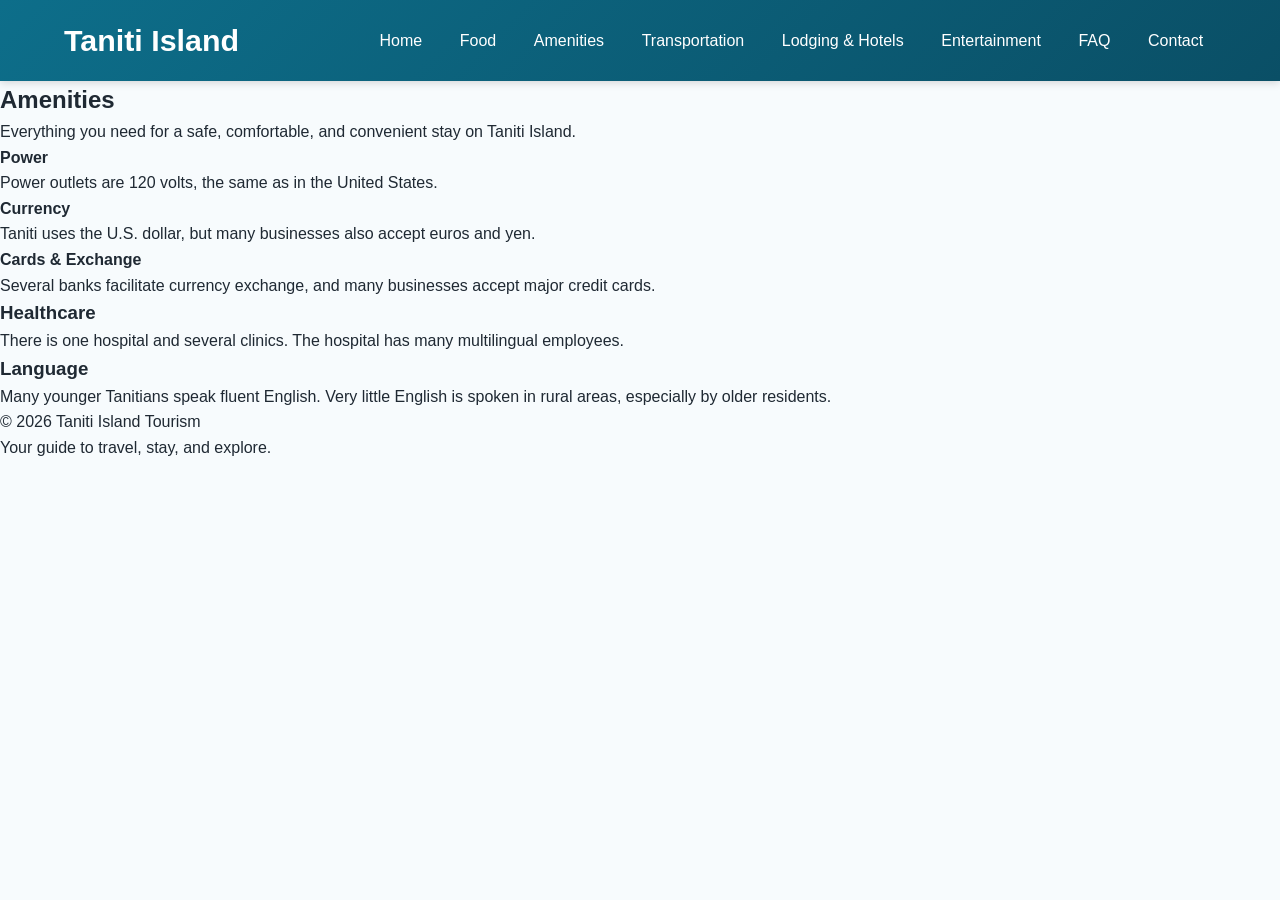
==== amenities.html @ f4c954fa "Create amenities.html" ====
<!DOCTYPE html>
<html lang="en">
<head>
  <meta charset="UTF-8">
  <meta name="viewport" content="width=device-width, initial-scale=1.0">
  <title>Taniti Island | Amenities</title>
  <link rel="stylesheet" href="styles.css">
</head>
<body>
  <header>
    <div class="header-container">
      <div class="site-title">Taniti Island</div>
      <nav>
        <a href="index.html">Home</a>
        <a href="food.html">Food</a>
        <a href="amenities.html" class="active">Amenities</a>
        <a href="transportation.html">Transportation</a>
        <a href="lodging.html">Lodging & Hotels</a>
        <a href="entertainment.html">Entertainment</a>
        <a href="faq.html">FAQ</a>
        <a href="contact.html">Contact</a>
      </nav>
    </div>
  </header>

  <section class="hero">
    <h2>Amenities</h2>
    <p>Everything you need for a safe, comfortable, and convenient stay on Taniti Island.</p>
  </section>

  <main class="container">
    <section class="section">
      <div class="grid">
        <div class="card">
          <h4>Power</h4>
          <p>Power outlets are 120 volts, the same as in the United States.</p>
        </div>
        <div class="card">
          <h4>Currency</h4>
          <p>Taniti uses the U.S. dollar, but many businesses also accept euros and yen.</p>
        </div>
        <div class="card">
          <h4>Cards & Exchange</h4>
          <p>Several banks facilitate currency exchange, and many businesses accept major credit cards.</p>
        </div>
      </div>
    </section>

    <section class="section">
      <h3>Healthcare</h3>
      <p>There is one hospital and several clinics. The hospital has many multilingual employees.</p>
    </section>

    <section class="section">
      <h3>Language</h3>
      <p>Many younger Tanitians speak fluent English. Very little English is spoken in rural areas, especially by older residents.</p>
    </section>
  </main>

  <footer>
    <p>&copy; 2026 Taniti Island Tourism</p>
    <p>Your guide to travel, stay, and explore.</p>
  </footer>
</body>
</html>
---- styles.css ----
* {
  box-sizing: border-box;
  margin: 0;
  padding: 0;
}

body {
  font-family: Arial, Helvetica, sans-serif;
  line-height: 1.6;
  background-color: #f7fbfd;
  color: #1f2933;
}

a {
  color: #0b5cab;
  text-decoration: none;
}

a:hover {
  text-decoration: underline;
}

header {
  background: linear-gradient(135deg, #0d6e8a, #0a4f66);
  color: white;
  padding: 1rem 0;
  box-shadow: 0 2px 8px rgba(0, 0, 0, 0.15);
}

.header-container {
  width: 90%;
  max-width: 1200px;
  margin: 0 auto;
  display: flex;
  justify-content: space-between;
  align-items: center;
  gap: 1rem;
  flex-wrap: wrap;
}

.site-title {
  font-size: 1.9rem;
  font-weight: bold;
}

nav {
  display: flex;
  flex-wrap: wrap;
  gap: 0.75rem;
}

nav a {
  color: white;
  padding: 0.55rem 0.8rem;
  border-radius: 6px;
  transition: background-color 0.2s ease;
}

nav a:hover,
}

/* :root {
  --primary: #0f4c5c;
  --primary-dark: #0c3d49;
  --accent: #ffb703;
  --accent-dark: #f4a000;
  --bg: #f7fbfc;
  --card: #ffffff;
  --text: #1f2937;
  --muted: #475569;
  --border: #e5e7eb;
  --info-bg: #eef8fb;
  --shadow: 0 8px 24px rgba(0, 0, 0, 0.08);
  --radius: 14px;
  --max-width: 1120px;
}

* {
  box-sizing: border-box;
}

html {
  scroll-behavior: smooth;
}

body {
  margin: 0;
  font-family: Arial, Helvetica, sans-serif;
  color: var(--text);
  background-color: var(--bg);
  line-height: 1.6;
}

img {
  max-width: 100%;
  display: block;
}

a {
  text-decoration: none;
}

header.site-header {
  background-color: var(--primary);
  color: white;
  padding: 20px 24px;
  position: sticky;
  top: 0;
  z-index: 20;
}

.header-wrap {
  max-width: var(--max-width);
  margin: 0 auto;
}

.site-title {
  margin: 0 0 10px;
  font-size: 2rem;
}

.site-nav {
  display: flex;
  flex-wrap: wrap;
  gap: 14px;
}

.site-nav a {
  color: white;
  font-weight: bold;
}

.site-nav a:hover,
.site-nav a.active {
  text-decoration: underline;
}

.hero {
  min-height: 380px;
  display: flex;
  align-items: center;
  justify-content: center;
  text-align: center;
  color: white;
  padding: 40px 20px;
  background:
    linear-gradient(rgba(0, 0, 0, 0.38), rgba(0, 0, 0, 0.38)),
    url("https://images.unsplash.com/photo-1507525428034-b723cf961d3e?auto=format&fit=crop&w=1600&q=80")
    center/cover no-repeat;
}

.hero-content {
  max-width: 780px;
  background: rgba(0, 0, 0, 0.28);
  padding: 28px;
  border-radius: var(--radius);
}

.hero h1,
.hero h2 {
  margin: 0 0 12px;
  font-size: 2.4rem;
}

.hero p {
  margin: 0;
  font-size: 1.06rem;
}

main.container {
  max-width: var(--max-width);
  margin: 0 auto;
  padding: 42px 20px 60px;
}

.section-title {
  text-align: center;
  color: var(--primary);
  font-size: 2rem;
  margin: 0 0 28px;
}

.section-intro {
  max-width: 800px;
  margin: 0 auto 32px;
  text-align: center;
  color: var(--muted);
}

.grid-2,
.grid-3,
.grid-auto {
  display: grid;
  gap: 24px;
}

.grid-2 {
  grid-template-columns: repeat(2, 1fr);
}

.grid-3 {
  grid-template-columns: repeat(3, 1fr);
}

.grid-auto {
  grid-template-columns: repeat(auto-fit, minmax(260px, 1fr));
}

.card,
.panel {
  background: var(--card);
  border-radius: var(--radius);
  overflow: hidden;
  box-shadow: var(--shadow);
}

.card img {
  width: 100%;
  height: 220px;
  object-fit: cover;
}

.card-body,
.panel-body {
  padding: 20px;
}

.card h3,
.panel h3 {
  margin-top: 0;
  margin-bottom: 10px;
  color: var(--primary);
}

.panel {
  padding: 24px;
}

.meta-list {
  list-style: none;
  padding: 0;
  margin: 0;
}

.meta-list li {
  padding: 12px 0;
  border-bottom: 1px solid var(--border);
}

.meta-list li:last-child {
  border-bottom: none;
}

.price-tag {
  display: inline-block;
  margin-top: 10px;
  font-weight: bold;
  color: var(--primary);
  background: var(--info-bg);
  padding: 8px 12px;
  border-radius: 999px;
}

.info-box,
.note-box,
.notice-box {
  margin-top: 18px;
  background: var(--info-bg);
  border-left: 5px solid var(--primary);
  border-radius: 8px;
  padding: 14px 16px;
}

.btn,
.btn-secondary,
button.btn {
  display: inline-block;
  border: none;
  cursor: pointer;
  padding: 14px 18px;
  border-radius: 8px;
  font-size: 1rem;
  font-weight: bold;
  transition: 0.2s ease;
}

.btn {
  background: var(--accent);
  color: var(--text);
}

.btn:hover,
button.btn:hover {
  background: var(--accent-dark);
}

.btn-secondary {
  background: var(--primary);
  color: white;
}

.btn-secondary:hover {
  background: var(--primary-dark);
}

.button-row {
  display: flex;
  gap: 14px;
  flex-wrap: wrap;
  margin-top: 20px;
}

form {
  display: grid;
  gap: 14px;
}

label {
  display: block;
  font-weight: bold;
  margin-bottom: 4px;
}

input,
select,
textarea {
  width: 100%;
  padding: 12px;
  font-size: 1rem;
  border: 1px solid #cbd5e1;
  border-radius: 8px;
  background: white;
}

textarea {
  resize: vertical;
  min-height: 120px;
}

.faq-list {
  display: grid;
  gap: 16px;
}

.faq-item {
  background: white;
  border-radius: var(--radius);
  box-shadow: var(--shadow);
  padding: 22px;
}

.faq-item h3 {
  margin-top: 0;
  color: var(--primary);
}

footer.site-footer {
  background: var(--primary);
  color: white;
  text-align: center;
  padding: 20px;
  margin-top: 40px;
}

footer.site-footer p {
  margin: 0;
}

@media (max-width: 900px) {
  .grid-2,
  .grid-3 {
    grid-template-columns: 1fr;
  }

  .hero h1,
  .hero h2 {
    font-size: 2rem;
  }
} */
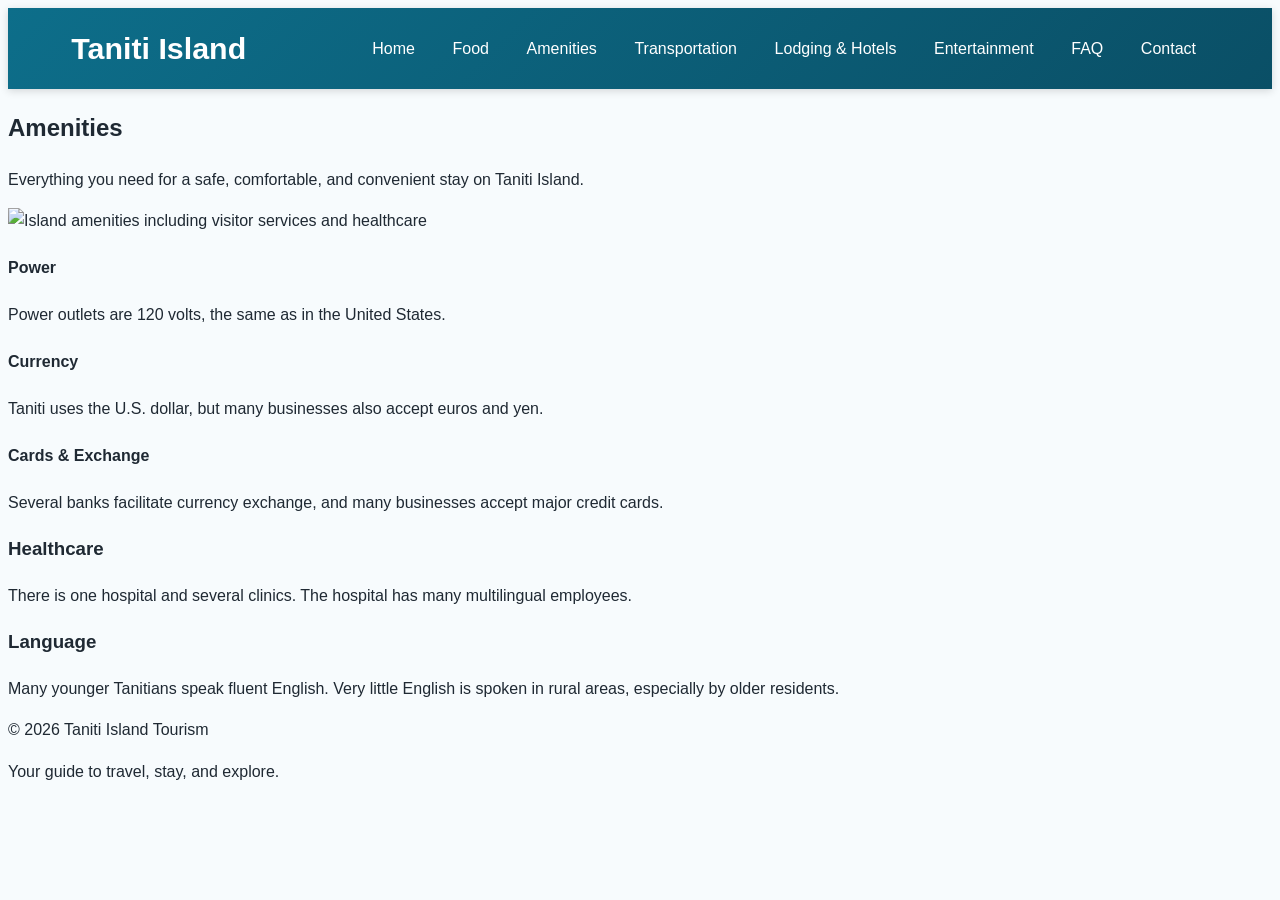
==== commit 5c86aed1: "Update amenities.html with images" ====
--- a/amenities.html
+++ b/amenities.html
@@ -1,4 +1,23 @@
 <!DOCTYPE html>
+<html lang="en">
+<head>
+  <meta charset="UTF-8"><meta name="viewport" content="width=device-width, initial-scale=1.0"><title>Taniti Island | Amenities</title><link rel="stylesheet" href="styles.css">
+</head>
+<body>
+<header><div class="header-container"><div class="site-title">Taniti Island</div><nav><a href="index.html">Home</a><a href="food.html">Food</a><a href="amenities.html" class="active">Amenities</a><a href="transportation.html">Transportation</a><a href="lodging.html">Lodging & Hotels</a><a href="entertainment.html">Entertainment</a><a href="faq.html">FAQ</a><a href="contact.html">Contact</a></nav></div></header>
+<section class="hero"><h2>Amenities</h2><p>Everything you need for a safe, comfortable, and convenient stay on Taniti Island.</p></section>
+<main class="container">
+<section class="section"><img src="images/amenities-hospital.jpg" alt="Island amenities including visitor services and healthcare" class="feature-image"><div class="grid"><div class="card"><h4>Power</h4><p>Power outlets are 120 volts, the same as in the United States.</p></div><div class="card"><h4>Currency</h4><p>Taniti uses the U.S. dollar, but many businesses also accept euros and yen.</p></div><div class="card"><h4>Cards & Exchange</h4><p>Several banks facilitate currency exchange, and many businesses accept major credit cards.</p></div></div></section>
+<section class="section"><h3>Healthcare</h3><p>There is one hospital and several clinics. The hospital has many multilingual employees.</p></section>
+<section class="section"><h3>Language</h3><p>Many younger Tanitians speak fluent English. Very little English is spoken in rural areas, especially by older residents.</p></section>
+</main>
+<footer><p>&copy; 2026 Taniti Island Tourism</p><p>Your guide to travel, stay, and explore.</p></footer>
+</body>
+</html>
+
+
+
+<!-- <!DOCTYPE html>
 <html lang="en">
 <head>
   <meta charset="UTF-8">
@@ -62,4 +81,4 @@
     <p>Your guide to travel, stay, and explore.</p>
   </footer>
 </body>
-</html>
+</html> -->
--- a/styles.css
+++ b/styles.css
@@ -1,4 +1,4 @@
-* {
+ {
   box-sizing: border-box;
   margin: 0;
   padding: 0;
@@ -57,323 +57,5 @@
 }
 
 nav a:hover,
+nav a.active {
 }
-
-/* :root {
-  --primary: #0f4c5c;
-  --primary-dark: #0c3d49;
-  --accent: #ffb703;
-  --accent-dark: #f4a000;
-  --bg: #f7fbfc;
-  --card: #ffffff;
-  --text: #1f2937;
-  --muted: #475569;
-  --border: #e5e7eb;
-  --info-bg: #eef8fb;
-  --shadow: 0 8px 24px rgba(0, 0, 0, 0.08);
-  --radius: 14px;
-  --max-width: 1120px;
-}
-
-* {
-  box-sizing: border-box;
-}
-
-html {
-  scroll-behavior: smooth;
-}
-
-body {
-  margin: 0;
-  font-family: Arial, Helvetica, sans-serif;
-  color: var(--text);
-  background-color: var(--bg);
-  line-height: 1.6;
-}
-
-img {
-  max-width: 100%;
-  display: block;
-}
-
-a {
-  text-decoration: none;
-}
-
-header.site-header {
-  background-color: var(--primary);
-  color: white;
-  padding: 20px 24px;
-  position: sticky;
-  top: 0;
-  z-index: 20;
-}
-
-.header-wrap {
-  max-width: var(--max-width);
-  margin: 0 auto;
-}
-
-.site-title {
-  margin: 0 0 10px;
-  font-size: 2rem;
-}
-
-.site-nav {
-  display: flex;
-  flex-wrap: wrap;
-  gap: 14px;
-}
-
-.site-nav a {
-  color: white;
-  font-weight: bold;
-}
-
-.site-nav a:hover,
-.site-nav a.active {
-  text-decoration: underline;
-}
-
-.hero {
-  min-height: 380px;
-  display: flex;
-  align-items: center;
-  justify-content: center;
-  text-align: center;
-  color: white;
-  padding: 40px 20px;
-  background:
-    linear-gradient(rgba(0, 0, 0, 0.38), rgba(0, 0, 0, 0.38)),
-    url("https://images.unsplash.com/photo-1507525428034-b723cf961d3e?auto=format&fit=crop&w=1600&q=80")
-    center/cover no-repeat;
-}
-
-.hero-content {
-  max-width: 780px;
-  background: rgba(0, 0, 0, 0.28);
-  padding: 28px;
-  border-radius: var(--radius);
-}
-
-.hero h1,
-.hero h2 {
-  margin: 0 0 12px;
-  font-size: 2.4rem;
-}
-
-.hero p {
-  margin: 0;
-  font-size: 1.06rem;
-}
-
-main.container {
-  max-width: var(--max-width);
-  margin: 0 auto;
-  padding: 42px 20px 60px;
-}
-
-.section-title {
-  text-align: center;
-  color: var(--primary);
-  font-size: 2rem;
-  margin: 0 0 28px;
-}
-
-.section-intro {
-  max-width: 800px;
-  margin: 0 auto 32px;
-  text-align: center;
-  color: var(--muted);
-}
-
-.grid-2,
-.grid-3,
-.grid-auto {
-  display: grid;
-  gap: 24px;
-}
-
-.grid-2 {
-  grid-template-columns: repeat(2, 1fr);
-}
-
-.grid-3 {
-  grid-template-columns: repeat(3, 1fr);
-}
-
-.grid-auto {
-  grid-template-columns: repeat(auto-fit, minmax(260px, 1fr));
-}
-
-.card,
-.panel {
-  background: var(--card);
-  border-radius: var(--radius);
-  overflow: hidden;
-  box-shadow: var(--shadow);
-}
-
-.card img {
-  width: 100%;
-  height: 220px;
-  object-fit: cover;
-}
-
-.card-body,
-.panel-body {
-  padding: 20px;
-}
-
-.card h3,
-.panel h3 {
-  margin-top: 0;
-  margin-bottom: 10px;
-  color: var(--primary);
-}
-
-.panel {
-  padding: 24px;
-}
-
-.meta-list {
-  list-style: none;
-  padding: 0;
-  margin: 0;
-}
-
-.meta-list li {
-  padding: 12px 0;
-  border-bottom: 1px solid var(--border);
-}
-
-.meta-list li:last-child {
-  border-bottom: none;
-}
-
-.price-tag {
-  display: inline-block;
-  margin-top: 10px;
-  font-weight: bold;
-  color: var(--primary);
-  background: var(--info-bg);
-  padding: 8px 12px;
-  border-radius: 999px;
-}
-
-.info-box,
-.note-box,
-.notice-box {
-  margin-top: 18px;
-  background: var(--info-bg);
-  border-left: 5px solid var(--primary);
-  border-radius: 8px;
-  padding: 14px 16px;
-}
-
-.btn,
-.btn-secondary,
-button.btn {
-  display: inline-block;
-  border: none;
-  cursor: pointer;
-  padding: 14px 18px;
-  border-radius: 8px;
-  font-size: 1rem;
-  font-weight: bold;
-  transition: 0.2s ease;
-}
-
-.btn {
-  background: var(--accent);
-  color: var(--text);
-}
-
-.btn:hover,
-button.btn:hover {
-  background: var(--accent-dark);
-}
-
-.btn-secondary {
-  background: var(--primary);
-  color: white;
-}
-
-.btn-secondary:hover {
-  background: var(--primary-dark);
-}
-
-.button-row {
-  display: flex;
-  gap: 14px;
-  flex-wrap: wrap;
-  margin-top: 20px;
-}
-
-form {
-  display: grid;
-  gap: 14px;
-}
-
-label {
-  display: block;
-  font-weight: bold;
-  margin-bottom: 4px;
-}
-
-input,
-select,
-textarea {
-  width: 100%;
-  padding: 12px;
-  font-size: 1rem;
-  border: 1px solid #cbd5e1;
-  border-radius: 8px;
-  background: white;
-}
-
-textarea {
-  resize: vertical;
-  min-height: 120px;
-}
-
-.faq-list {
-  display: grid;
-  gap: 16px;
-}
-
-.faq-item {
-  background: white;
-  border-radius: var(--radius);
-  box-shadow: var(--shadow);
-  padding: 22px;
-}
-
-.faq-item h3 {
-  margin-top: 0;
-  color: var(--primary);
-}
-
-footer.site-footer {
-  background: var(--primary);
-  color: white;
-  text-align: center;
-  padding: 20px;
-  margin-top: 40px;
-}
-
-footer.site-footer p {
-  margin: 0;
-}
-
-@media (max-width: 900px) {
-  .grid-2,
-  .grid-3 {
-    grid-template-columns: 1fr;
-  }
-
-  .hero h1,
-  .hero h2 {
-    font-size: 2rem;
-  }
-} */
--- a/styles.css
+++ b/styles.css
@@ -1,4 +1,4 @@
-* {
+ {
   box-sizing: border-box;
   margin: 0;
   padding: 0;
@@ -57,323 +57,5 @@
 }
 
 nav a:hover,
+nav a.active {
 }
-
-/* :root {
-  --primary: #0f4c5c;
-  --primary-dark: #0c3d49;
-  --accent: #ffb703;
-  --accent-dark: #f4a000;
-  --bg: #f7fbfc;
-  --card: #ffffff;
-  --text: #1f2937;
-  --muted: #475569;
-  --border: #e5e7eb;
-  --info-bg: #eef8fb;
-  --shadow: 0 8px 24px rgba(0, 0, 0, 0.08);
-  --radius: 14px;
-  --max-width: 1120px;
-}
-
-* {
-  box-sizing: border-box;
-}
-
-html {
-  scroll-behavior: smooth;
-}
-
-body {
-  margin: 0;
-  font-family: Arial, Helvetica, sans-serif;
-  color: var(--text);
-  background-color: var(--bg);
-  line-height: 1.6;
-}
-
-img {
-  max-width: 100%;
-  display: block;
-}
-
-a {
-  text-decoration: none;
-}
-
-header.site-header {
-  background-color: var(--primary);
-  color: white;
-  padding: 20px 24px;
-  position: sticky;
-  top: 0;
-  z-index: 20;
-}
-
-.header-wrap {
-  max-width: var(--max-width);
-  margin: 0 auto;
-}
-
-.site-title {
-  margin: 0 0 10px;
-  font-size: 2rem;
-}
-
-.site-nav {
-  display: flex;
-  flex-wrap: wrap;
-  gap: 14px;
-}
-
-.site-nav a {
-  color: white;
-  font-weight: bold;
-}
-
-.site-nav a:hover,
-.site-nav a.active {
-  text-decoration: underline;
-}
-
-.hero {
-  min-height: 380px;
-  display: flex;
-  align-items: center;
-  justify-content: center;
-  text-align: center;
-  color: white;
-  padding: 40px 20px;
-  background:
-    linear-gradient(rgba(0, 0, 0, 0.38), rgba(0, 0, 0, 0.38)),
-    url("https://images.unsplash.com/photo-1507525428034-b723cf961d3e?auto=format&fit=crop&w=1600&q=80")
-    center/cover no-repeat;
-}
-
-.hero-content {
-  max-width: 780px;
-  background: rgba(0, 0, 0, 0.28);
-  padding: 28px;
-  border-radius: var(--radius);
-}
-
-.hero h1,
-.hero h2 {
-  margin: 0 0 12px;
-  font-size: 2.4rem;
-}
-
-.hero p {
-  margin: 0;
-  font-size: 1.06rem;
-}
-
-main.container {
-  max-width: var(--max-width);
-  margin: 0 auto;
-  padding: 42px 20px 60px;
-}
-
-.section-title {
-  text-align: center;
-  color: var(--primary);
-  font-size: 2rem;
-  margin: 0 0 28px;
-}
-
-.section-intro {
-  max-width: 800px;
-  margin: 0 auto 32px;
-  text-align: center;
-  color: var(--muted);
-}
-
-.grid-2,
-.grid-3,
-.grid-auto {
-  display: grid;
-  gap: 24px;
-}
-
-.grid-2 {
-  grid-template-columns: repeat(2, 1fr);
-}
-
-.grid-3 {
-  grid-template-columns: repeat(3, 1fr);
-}
-
-.grid-auto {
-  grid-template-columns: repeat(auto-fit, minmax(260px, 1fr));
-}
-
-.card,
-.panel {
-  background: var(--card);
-  border-radius: var(--radius);
-  overflow: hidden;
-  box-shadow: var(--shadow);
-}
-
-.card img {
-  width: 100%;
-  height: 220px;
-  object-fit: cover;
-}
-
-.card-body,
-.panel-body {
-  padding: 20px;
-}
-
-.card h3,
-.panel h3 {
-  margin-top: 0;
-  margin-bottom: 10px;
-  color: var(--primary);
-}
-
-.panel {
-  padding: 24px;
-}
-
-.meta-list {
-  list-style: none;
-  padding: 0;
-  margin: 0;
-}
-
-.meta-list li {
-  padding: 12px 0;
-  border-bottom: 1px solid var(--border);
-}
-
-.meta-list li:last-child {
-  border-bottom: none;
-}
-
-.price-tag {
-  display: inline-block;
-  margin-top: 10px;
-  font-weight: bold;
-  color: var(--primary);
-  background: var(--info-bg);
-  padding: 8px 12px;
-  border-radius: 999px;
-}
-
-.info-box,
-.note-box,
-.notice-box {
-  margin-top: 18px;
-  background: var(--info-bg);
-  border-left: 5px solid var(--primary);
-  border-radius: 8px;
-  padding: 14px 16px;
-}
-
-.btn,
-.btn-secondary,
-button.btn {
-  display: inline-block;
-  border: none;
-  cursor: pointer;
-  padding: 14px 18px;
-  border-radius: 8px;
-  font-size: 1rem;
-  font-weight: bold;
-  transition: 0.2s ease;
-}
-
-.btn {
-  background: var(--accent);
-  color: var(--text);
-}
-
-.btn:hover,
-button.btn:hover {
-  background: var(--accent-dark);
-}
-
-.btn-secondary {
-  background: var(--primary);
-  color: white;
-}
-
-.btn-secondary:hover {
-  background: var(--primary-dark);
-}
-
-.button-row {
-  display: flex;
-  gap: 14px;
-  flex-wrap: wrap;
-  margin-top: 20px;
-}
-
-form {
-  display: grid;
-  gap: 14px;
-}
-
-label {
-  display: block;
-  font-weight: bold;
-  margin-bottom: 4px;
-}
-
-input,
-select,
-textarea {
-  width: 100%;
-  padding: 12px;
-  font-size: 1rem;
-  border: 1px solid #cbd5e1;
-  border-radius: 8px;
-  background: white;
-}
-
-textarea {
-  resize: vertical;
-  min-height: 120px;
-}
-
-.faq-list {
-  display: grid;
-  gap: 16px;
-}
-
-.faq-item {
-  background: white;
-  border-radius: var(--radius);
-  box-shadow: var(--shadow);
-  padding: 22px;
-}
-
-.faq-item h3 {
-  margin-top: 0;
-  color: var(--primary);
-}
-
-footer.site-footer {
-  background: var(--primary);
-  color: white;
-  text-align: center;
-  padding: 20px;
-  margin-top: 40px;
-}
-
-footer.site-footer p {
-  margin: 0;
-}
-
-@media (max-width: 900px) {
-  .grid-2,
-  .grid-3 {
-    grid-template-columns: 1fr;
-  }
-
-  .hero h1,
-  .hero h2 {
-    font-size: 2rem;
-  }
-} */
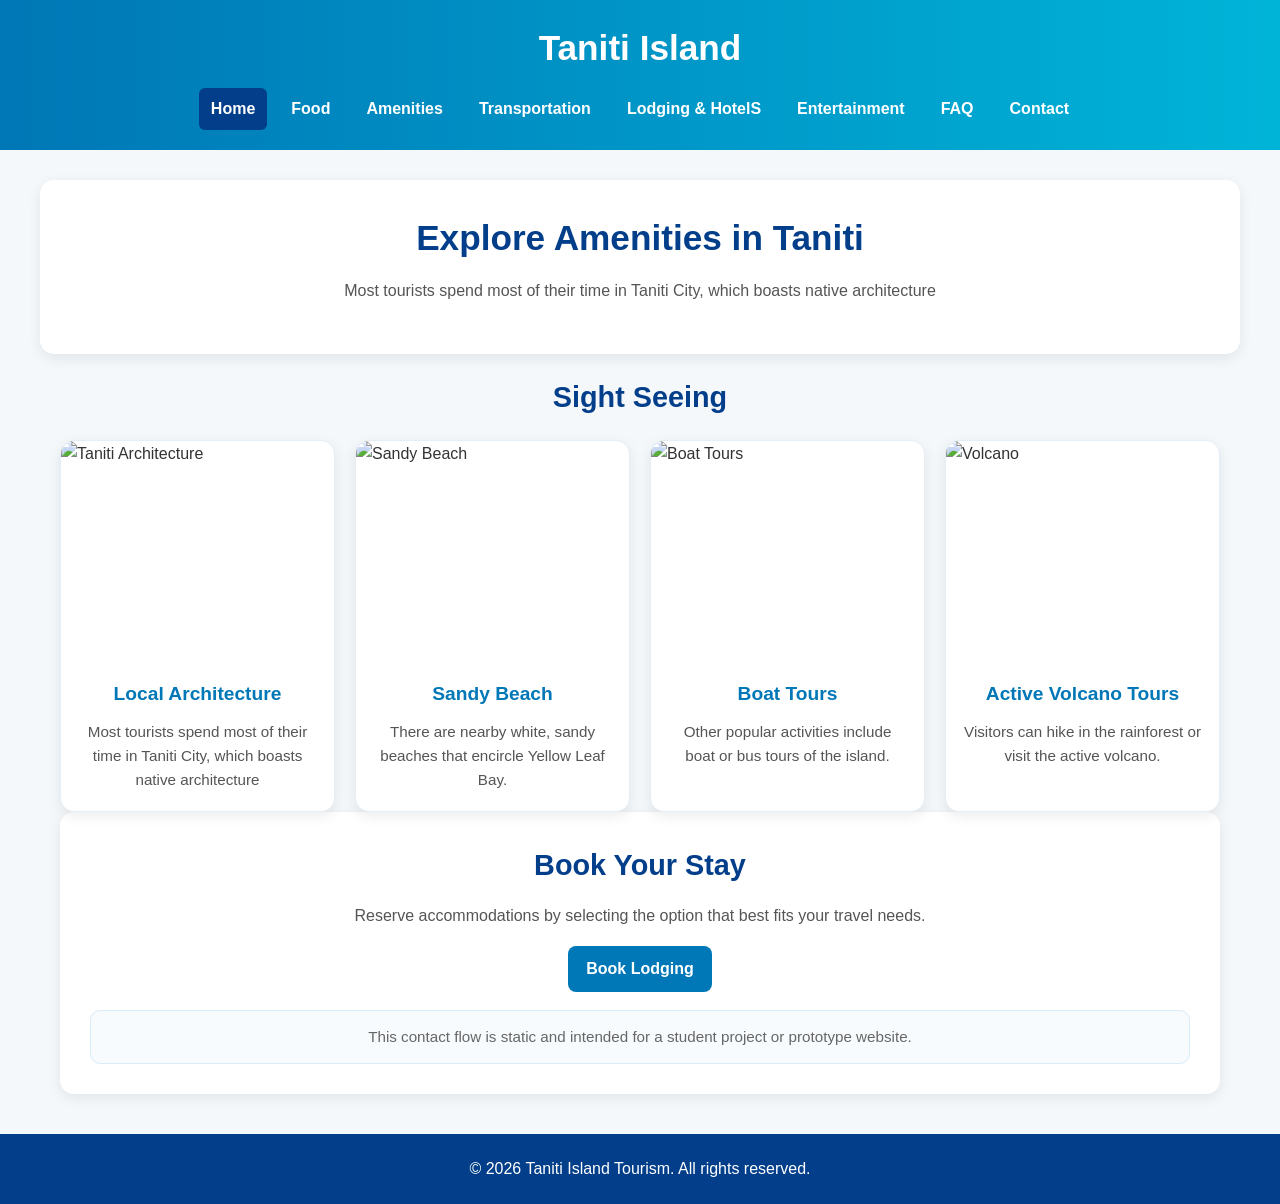
==== commit 6901217f: "New changes done here" ====
--- a/amenities.html
+++ b/amenities.html
@@ -1,84 +1,273 @@
 <!DOCTYPE html>
 <html lang="en">
 <head>
-  <meta charset="UTF-8"><meta name="viewport" content="width=device-width, initial-scale=1.0"><title>Taniti Island | Amenities</title><link rel="stylesheet" href="styles.css">
+  <meta charset="UTF-8" />
+  <meta name="viewport" content="width=device-width, initial-scale=1.0" />
+  <title>Amenities | Taniti Island</title>
+  <link rel="stylesheet" href="styles.css" />
+  <!-- <style>
+    * { box-sizing: border-box; margin: 0; padding: 0; }
+
+    body {
+      font-family: Arial, sans-serif;
+      line-height: 1.6;
+      background-color: #f4f8fb;
+      color: #333;
+    }
+
+    header {
+      background: linear-gradient(to right, #0077b6, #00b4d8);
+      color: white;
+      padding: 20px 0;
+    }
+
+    .header-wrap {
+      max-width: 1200px;
+      margin: 0 auto;
+      padding: 0 20px;
+      display: flex;
+      flex-direction: column;
+      align-items: center;
+      gap: 12px;
+    }
+
+    .site-title {
+      font-size: 2.2rem;
+      font-weight: bold;
+    }
+
+    .site-nav {
+      display: flex;
+      flex-wrap: wrap;
+      justify-content: center;
+      gap: 12px;
+    }
+
+    .site-nav a {
+      color: white;
+      text-decoration: none;
+      font-weight: bold;
+      padding: 8px 12px;
+      border-radius: 6px;
+      transition: background 0.3s ease;
+    }
+
+    .site-nav a:hover,
+    .site-nav a.active {
+      background-color: #023e8a;
+    }
+
+    .hero {
+      background: white;
+      max-width: 1200px;
+      margin: 30px auto 20px;
+      padding: 30px;
+      border-radius: 14px;
+      box-shadow: 0 4px 14px rgba(0, 0, 0, 0.08);
+      text-align: center;
+    }
+
+    .hero-content h2 {
+      color: #023e8a;
+      margin-bottom: 12px;
+      font-size: 2rem;
+    }
+
+    .hero-content p {
+      max-width: 850px;
+      margin: 0 auto;
+      color: #555;
+    }
+
+    .container {
+      max-width: 1200px;
+      margin: 0 auto 40px;
+      padding: 0 20px;
+    }
+
+    section {
+      background: white;
+      margin-bottom: 30px;
+      padding: 30px;
+      border-radius: 14px;
+      box-shadow: 0 4px 14px rgba(0, 0, 0, 0.08);
+    }
+
+    .section-title {
+      color: #023e8a;
+      margin-bottom: 20px;
+      text-align: center;
+      font-size: 1.8rem;
+    }
+
+    .grid-auto {
+      display: grid;
+      grid-template-columns: repeat(4, 1fr);
+      gap: 20px;
+      margin-top: 20px;
+    }
+
+    .card {
+      background: white;
+      border-radius: 14px;
+      overflow: hidden;
+      box-shadow: 0 4px 14px rgba(0, 0, 0, 0.08);
+      transition: transform 0.3s ease, box-shadow 0.3s ease;
+      border: 1px solid #e5eef5;
+    }
+
+    .card:hover {
+      transform: translateY(-4px);
+      box-shadow: 0 8px 18px rgba(0, 0, 0, 0.12);
+    }
+
+    .card img {
+      width: 100%;
+      height: 220px;
+      object-fit: cover;
+      display: block;
+    }
+
+    .card-body {
+      padding: 18px;
+      text-align: center;
+    }
+
+    .card-body h3 {
+      color: #0077b6;
+      margin-bottom: 10px;
+      font-size: 1.2rem;
+    }
+
+    .card-body p {
+      font-size: 0.95rem;
+      color: #555;
+      margin-bottom: 0;
+    }
+
+    footer {
+      background-color: #023e8a;
+      color: white;
+      text-align: center;
+      padding: 18px;
+      margin-top: 40px;
+    }
+
+    @media (max-width: 1000px) {
+      .grid-auto {
+        grid-template-columns: repeat(2, 1fr);
+      }
+    }
+
+    @media (max-width: 600px) {
+      .grid-auto {
+        grid-template-columns: 1fr;
+      }
+
+      .site-title {
+        font-size: 1.8rem;
+      }
+
+      .hero-content h2,
+      .section-title {
+        font-size: 1.5rem;
+      }
+    }
+  </style> -->
 </head>
+
 <body>
-<header><div class="header-container"><div class="site-title">Taniti Island</div><nav><a href="index.html">Home</a><a href="food.html">Food</a><a href="amenities.html" class="active">Amenities</a><a href="transportation.html">Transportation</a><a href="lodging.html">Lodging & Hotels</a><a href="entertainment.html">Entertainment</a><a href="faq.html">FAQ</a><a href="contact.html">Contact</a></nav></div></header>
-<section class="hero"><h2>Amenities</h2><p>Everything you need for a safe, comfortable, and convenient stay on Taniti Island.</p></section>
-<main class="container">
-<section class="section"><img src="images/amenities-hospital.jpg" alt="Island amenities including visitor services and healthcare" class="feature-image"><div class="grid"><div class="card"><h4>Power</h4><p>Power outlets are 120 volts, the same as in the United States.</p></div><div class="card"><h4>Currency</h4><p>Taniti uses the U.S. dollar, but many businesses also accept euros and yen.</p></div><div class="card"><h4>Cards & Exchange</h4><p>Several banks facilitate currency exchange, and many businesses accept major credit cards.</p></div></div></section>
-<section class="section"><h3>Healthcare</h3><p>There is one hospital and several clinics. The hospital has many multilingual employees.</p></section>
-<section class="section"><h3>Language</h3><p>Many younger Tanitians speak fluent English. Very little English is spoken in rural areas, especially by older residents.</p></section>
-</main>
-<footer><p>&copy; 2026 Taniti Island Tourism</p><p>Your guide to travel, stay, and explore.</p></footer>
-</body>
-</html>
-
-
-
-<!-- <!DOCTYPE html>
-<html lang="en">
-<head>
-  <meta charset="UTF-8">
-  <meta name="viewport" content="width=device-width, initial-scale=1.0">
-  <title>Taniti Island | Amenities</title>
-  <link rel="stylesheet" href="styles.css">
-</head>
-<body>
-  <header>
-    <div class="header-container">
-      <div class="site-title">Taniti Island</div>
+  <header class="site-header">
+    <div class="header-wrap">
+      <h1 class="site-title">Taniti Island</h1>
       <nav>
-        <a href="index.html">Home</a>
+        <a href="index.html" class="active">Home</a>
         <a href="food.html">Food</a>
-        <a href="amenities.html" class="active">Amenities</a>
+        <a href="amenities.html">Amenities</a>
         <a href="transportation.html">Transportation</a>
-        <a href="lodging.html">Lodging & Hotels</a>
-        <a href="entertainment.html">Entertainment</a>
+        <a href="lodging.html">Lodging & HotelS</a>
+        <a href ="entertainment.html">Entertainment</a>
         <a href="faq.html">FAQ</a>
         <a href="contact.html">Contact</a>
       </nav>
+
     </div>
   </header>
 
   <section class="hero">
-    <h2>Amenities</h2>
-    <p>Everything you need for a safe, comfortable, and convenient stay on Taniti Island.</p>
+    <div class="hero-content">
+      <h2>Explore Amenities in Taniti</h2>
+      <p>
+        Most tourists spend most of their time in Taniti City, which boasts native architecture
+      </p>
+    </div>
   </section>
 
   <main class="container">
-    <section class="section">
-      <div class="grid">
-        <div class="card">
-          <h4>Power</h4>
-          <p>Power outlets are 120 volts, the same as in the United States.</p>
-        </div>
-        <div class="card">
-          <h4>Currency</h4>
-          <p>Taniti uses the U.S. dollar, but many businesses also accept euros and yen.</p>
-        </div>
-        <div class="card">
-          <h4>Cards & Exchange</h4>
-          <p>Several banks facilitate currency exchange, and many businesses accept major credit cards.</p>
-        </div>
+    <section>
+      <h2 class="section-title">Sight Seeing</h2>
+
+      <div class="grid-auto">
+        <article class="card">
+          <img src="https://images.unsplash.com/photo-1677131931331-a1e0fc669392?auto=format&fit=crop&w=1200&q=80" alt="Taniti Architecture" />
+          <div class="card-body">
+            <h3>Local Architecture</h3>
+            <p>
+              Most tourists spend most of their time in Taniti City, which boasts native architecture
+            </p>
+          </div>
+        </article>
+
+        <article class="card">
+          <img src="https://images.unsplash.com/photo-1519046904884-53103b34b206?auto=format&fit=crop&w=1200&q=80" alt="Sandy Beach" />
+          <div class="card-body">
+            <h3>Sandy Beach</h3>
+            <p>
+              There are nearby white, sandy beaches that encircle Yellow Leaf Bay.
+            </p>
+          </div>
+        </article>
+
+        <article class="card">
+          <img src="https://images.unsplash.com/photo-1501785888041-af3ef285b470?auto=format&fit=crop&w=1200&q=80" alt="Boat Tours" />
+          <div class="card-body">
+            <h3>Boat Tours</h3>
+            <p>
+              Other popular activities include boat or bus tours of the island.
+            </p>
+          </div>
+        </article>
+
+        <article class="card">
+          <img src="https://images.unsplash.com/photo-1469474968028-56623f02e42e?auto=format&fit=crop&w=1200&q=80" alt="Volcano" />
+          <div class="card-body">
+            <h3>Active Volcano Tours</h3>
+            <p>
+              Visitors can hike in the rainforest or visit the active volcano.
+            </p>
+          </div>
+        </article>
       </div>
     </section>
-
-    <section class="section">
-      <h3>Healthcare</h3>
-      <p>There is one hospital and several clinics. The hospital has many multilingual employees.</p>
-    </section>
-
-    <section class="section">
-      <h3>Language</h3>
-      <p>Many younger Tanitians speak fluent English. Very little English is spoken in rural areas, especially by older residents.</p>
-    </section>
+    
+<section class="section">
+  <h3>Book Your Stay</h3>
+  <p>
+    Reserve accommodations by selecting the option that best fits your travel needs.
+  </p>
+
+  <div class="cta-row">
+    <a class="btn" href="contact.html">Book Lodging</a>
+  </div>
+
+  <div class="notice">
+    This contact flow is static and intended for a student project or prototype website.
+  </div>
+</section>
   </main>
 
-  <footer>
-    <p>&copy; 2026 Taniti Island Tourism</p>
-    <p>Your guide to travel, stay, and explore.</p>
+  <footer class="site-footer">
+    <p>&copy; 2026 Taniti Island Tourism. All rights reserved.</p>
   </footer>
 </body>
-</html> -->
+</html>
--- a/styles.css
+++ b/styles.css
@@ -1,4 +1,306 @@
- {
+* {
+  box-sizing: border-box;
+  margin: 0;
+  padding: 0;
+}
+
+body {
+  font-family: Arial, sans-serif;
+  line-height: 1.6;
+  background-color: #f4f8fb;
+  color: #333;
+}
+
+header {
+  background: linear-gradient(to right, #0077b6, #00b4d8);
+  color: white;
+  padding: 20px 0;
+}
+
+.header-container,
+.header-wrap {
+  max-width: 1200px;
+  margin: 0 auto;
+  padding: 0 20px;
+  display: flex;
+  flex-direction: column;
+  align-items: center;
+  gap: 12px;
+}
+
+.site-title {
+  font-size: 2.2rem;
+  font-weight: bold;
+}
+
+nav,
+.site-nav {
+  display: flex;
+  flex-wrap: wrap;
+  justify-content: center;
+  gap: 12px;
+}
+
+nav a,
+.site-nav a {
+  color: white;
+  text-decoration: none;
+  font-weight: bold;
+  padding: 8px 12px;
+  border-radius: 6px;
+  transition: background 0.3s ease;
+}
+
+nav a:hover,
+nav a.active,
+.site-nav a:hover,
+.site-nav a.active {
+  background-color: #023e8a;
+}
+
+.hero {
+  background: white;
+  max-width: 1200px;
+  margin: 30px auto 20px;
+  padding: 30px;
+  border-radius: 14px;
+  box-shadow: 0 4px 14px rgba(0, 0, 0, 0.08);
+  text-align: center;
+}
+
+.hero h1,
+.hero h2 {
+  color: #023e8a;
+  margin-bottom: 12px;
+  font-size: 2.2rem;
+}
+
+.hero p {
+  max-width: 850px;
+  margin: 0 auto 20px;
+  color: #555;
+}
+
+.container {
+  max-width: 1200px;
+  margin: 0 auto 40px;
+  padding: 0 20px;
+}
+
+.section {
+  background: white;
+  margin-bottom: 30px;
+  padding: 30px;
+  border-radius: 14px;
+  box-shadow: 0 4px 14px rgba(0, 0, 0, 0.08);
+}
+
+.section h3,
+.section-title {
+  color: #023e8a;
+  margin-bottom: 15px;
+  text-align: center;
+  font-size: 1.8rem;
+}
+
+.section p,
+.section-intro {
+  color: #555;
+  margin-bottom: 12px;
+  text-align: center;
+}
+
+.feature-image {
+  width: 100%;
+  max-height: 380px;
+  object-fit: cover;
+  border-radius: 12px;
+  margin-bottom: 20px;
+  display: block;
+}
+
+.grid-auto,
+.grid {
+  display: grid;
+  gap: 20px;
+  margin-top: 20px;
+}
+
+.grid-auto {
+  grid-template-columns: repeat(4, 1fr);
+}
+
+.grid {
+  grid-template-columns: repeat(3, 1fr);
+}
+
+.card {
+  background: white;
+  border-radius: 14px;
+  overflow: hidden;
+  box-shadow: 0 4px 14px rgba(0, 0, 0, 0.08);
+  transition: transform 0.3s ease, box-shadow 0.3s ease;
+  border: 1px solid #e5eef5;
+}
+
+.card:hover {
+  transform: translateY(-4px);
+  box-shadow: 0 8px 18px rgba(0, 0, 0, 0.12);
+}
+
+.card img {
+  width: 100%;
+  height: 220px;
+  object-fit: cover;
+  display: block;
+}
+
+.card-body {
+  padding: 18px;
+  text-align: center;
+}
+
+.card h4,
+.card-body h3,
+.card-body h4 {
+  color: #0077b6;
+  margin-bottom: 10px;
+  font-size: 1.2rem;
+}
+
+.card p,
+.card-body p {
+  font-size: 0.95rem;
+  color: #555;
+  margin-bottom: 0;
+  text-align: center;
+}
+
+.price-tag {
+  display: inline-block;
+  background-color: #e6f4fa;
+  color: #023e8a;
+  font-weight: bold;
+  padding: 6px 12px;
+  border-radius: 999px;
+  font-size: 0.9rem;
+  margin-top: 10px;
+}
+
+.contact-details {
+  max-width: 800px;
+  margin: 0 auto;
+  text-align: center;
+}
+
+.contact-details p {
+  margin-bottom: 10px;
+  color: #555;
+}
+
+ul {
+  max-width: 800px;
+  margin: 0 auto;
+  padding-left: 20px;
+  color: #555;
+}
+
+ul li {
+  margin-bottom: 10px;
+}
+
+.cta-row,
+.button-row {
+  display: flex;
+  justify-content: center;
+  flex-wrap: wrap;
+  gap: 12px;
+  margin-top: 18px;
+}
+
+.btn,
+.btn-secondary {
+  display: inline-block;
+  color: white;
+  text-decoration: none;
+  padding: 10px 18px;
+  border-radius: 8px;
+  font-weight: bold;
+  transition: background 0.3s ease;
+}
+
+.btn {
+  background-color: #0077b6;
+}
+
+.btn:hover {
+  background-color: #023e8a;
+}
+
+.btn-secondary {
+  background-color: #00b4d8;
+}
+
+.btn-secondary:hover {
+  background-color: #0096c7;
+}
+
+.notice {
+  margin-top: 18px;
+  text-align: center;
+  color: #666;
+  font-size: 0.95rem;
+  background: #f7fbfe;
+  border: 1px solid #d9ebf7;
+  padding: 14px;
+  border-radius: 10px;
+}
+
+footer,
+.site-footer {
+  background-color: #023e8a;
+  color: white;
+  text-align: center;
+  padding: 18px;
+  margin-top: 40px;
+}
+
+footer p,
+.site-footer p {
+  margin: 4px 0;
+}
+
+@media (max-width: 1000px) {
+  .grid-auto {
+    grid-template-columns: repeat(2, 1fr);
+  }
+
+  .grid {
+    grid-template-columns: repeat(2, 1fr);
+  }
+}
+
+@media (max-width: 600px) {
+  .grid-auto,
+  .grid {
+    grid-template-columns: 1fr;
+  }
+
+  .site-title {
+    font-size: 1.8rem;
+  }
+
+  .hero h1,
+  .hero h2,
+  .section h3,
+  .section-title {
+    font-size: 1.5rem;
+  }
+}
+
+/*** OLD STYLE.CSS **/
+
+/* * {
   box-sizing: border-box;
   margin: 0;
   padding: 0;
@@ -20,6 +322,11 @@
   text-decoration: underline;
 }
 
+img {
+  max-width: 100%;
+  display: block;
+}
+
 header {
   background: linear-gradient(135deg, #0d6e8a, #0a4f66);
   color: white;
@@ -58,4 +365,293 @@
 
 nav a:hover,
 nav a.active {
-}
+  background-color: rgba(255, 255, 255, 0.18);
+  text-decoration: none;
+}
+
+.hero {
+  background: linear-gradient(rgba(8, 67, 87, 0.7), rgba(8, 67, 87, 0.7)),
+    url('images/hero-beach.jpg') center/cover no-repeat;
+  color: white;
+  text-align: center;
+  padding: 4.5rem 1.5rem;
+}
+
+.hero h1,
+.hero h2 {
+  font-size: 2.5rem;
+  margin-bottom: 0.75rem;
+}
+
+.hero p {
+  max-width: 800px;
+  margin: 0 auto;
+  font-size: 1.1rem;
+}
+
+.container {
+  width: 90%;
+  max-width: 1100px;
+  margin: 2rem auto;
+}
+
+.section {
+  background: white;
+  padding: 1.5rem;
+  border-radius: 12px;
+  box-shadow: 0 2px 12px rgba(0, 0, 0, 0.06);
+  margin-bottom: 1.5rem;
+}
+
+.section h3 {
+  color: #0a4f66;
+  margin-bottom: 1rem;
+}
+
+.grid {
+  display: grid;
+  grid-template-columns: repeat(auto-fit, minmax(240px, 1fr));
+  gap: 1rem;
+}
+
+.card {
+  background: #f3f9fb;
+  border: 1px solid #d8e8ee;
+  border-radius: 10px;
+  padding: 1rem;
+}
+
+.card h4 {
+  color: #0a4f66;
+  margin-bottom: 0.5rem;
+}
+
+.feature-image {
+  width: 100%;
+  height: 320px;
+  object-fit: cover;
+  border-radius: 12px;
+  margin-bottom: 1rem;
+  box-shadow: 0 2px 12px rgba(0, 0, 0, 0.08);
+}
+
+ul {
+  margin-left: 1.2rem;
+  margin-top: 0.5rem;
+}
+
+.cta-row {
+  display: flex;
+  flex-wrap: wrap;
+  gap: 0.75rem;
+  margin-top: 1rem;
+}
+
+.btn {
+  display: inline-block;
+  background-color: #0b5cab;
+  color: white;
+  padding: 0.75rem 1.1rem;
+  border-radius: 8px;
+  font-weight: bold;
+  border: none;
+  cursor: pointer;
+}
+
+.btn:hover {
+  background-color: #094c8f;
+  text-decoration: none;
+}
+
+.btn-secondary {
+  background-color: #198754;
+}
+
+.btn-secondary:hover {
+  background-color: #146c43;
+}
+
+.notice {
+  background-color: #fff9db;
+  border-left: 5px solid #f0c419;
+  padding: 1rem;
+  border-radius: 8px;
+  margin-top: 1rem;
+}
+
+form {
+  display: grid;
+  gap: 1rem;
+}
+
+.form-grid {
+  display: grid;
+  grid-template-columns: repeat(auto-fit, minmax(220px, 1fr));
+  gap: 1rem;
+}
+
+label {
+  display: block;
+  font-weight: bold;
+  margin-bottom: 0.35rem;
+}
+
+input,
+select,
+textarea {
+  width: 100%;
+  padding: 0.75rem;
+  border: 1px solid #c9d7df;
+  border-radius: 8px;
+  font-size: 1rem;
+}
+
+textarea {
+  min-height: 120px;
+  resize: vertical;
+}
+
+.table-summary {
+  width: 100%;
+  border-collapse: collapse;
+  margin-top: 1rem;
+}
+
+.table-summary th,
+.table-summary td {
+  border: 1px solid #d7e3ea;
+  padding: 0.8rem;
+  text-align: left;
+}
+
+.table-summary th {
+  background-color: #eef6fa;
+}
+
+footer {
+  background-color: #0a4f66;
+  color: white;
+  text-align: center;
+  padding: 1.25rem;
+  margin-top: 2rem;
+}
+
+footer p {
+  margin: 0.2rem 0;
+}
+
+@media (max-width: 768px) {
+  .hero h1,
+  .hero h2 {
+    font-size: 2rem;
+  }
+
+  .header-container {
+    flex-direction: column;
+    align-items: flex-start;
+  }
+
+  .feature-image {
+    height: 240px;
+  }
+} */
+
+/*  USE THIS IF NECESSARY
+.grid-auto {
+  display: grid;
+  grid-template-columns: repeat(4, 1fr);
+  gap: 16px;
+  margin-top: 20px;
+}
+
+.card {
+  background: #fff;
+  border-radius: 10px;
+  overflow: hidden;
+}
+
+.card img {
+  width: 100%;
+  height: 180px;
+  object-fit: cover;
+  display: block;
+}
+
+.card-body {
+  padding: 12px;
+}
+
+@media (max-width: 900px) {
+  .grid-auto {
+    grid-template-columns: repeat(2, 1fr);
+  }
+}
+
+@media (max-width: 600px) {
+  .grid-auto {
+    grid-template-columns: 1fr;
+  }
+}
+*/
+
+/* {
+  box-sizing: border-box;
+  margin: 0;
+  padding: 0;
+}
+
+body {
+  font-family: Arial, Helvetica, sans-serif;
+  line-height: 1.6;
+  background-color: #f7fbfd;
+  color: #1f2933;
+}
+
+a {
+  color: #0b5cab;
+  text-decoration: none;
+}
+
+a:hover {
+  text-decoration: underline;
+}
+
+header {
+  background: linear-gradient(135deg, #0d6e8a, #0a4f66);
+  color: white;
+  padding: 1rem 0;
+  box-shadow: 0 2px 8px rgba(0, 0, 0, 0.15);
+}
+
+.header-container {
+  width: 90%;
+  max-width: 1200px;
+  margin: 0 auto;
+  display: flex;
+  justify-content: space-between;
+  align-items: center;
+  gap: 1rem;
+  flex-wrap: wrap;
+}
+
+.site-title {
+  font-size: 1.9rem;
+  font-weight: bold;
+}
+
+nav {
+  display: flex;
+  flex-wrap: wrap;
+  gap: 0.75rem;
+}
+
+nav a {
+  color: white;
+  padding: 0.55rem 0.8rem;
+  border-radius: 6px;
+  transition: background-color 0.2s ease;
+}
+
+nav a:hover,
+nav a.active {
+} */
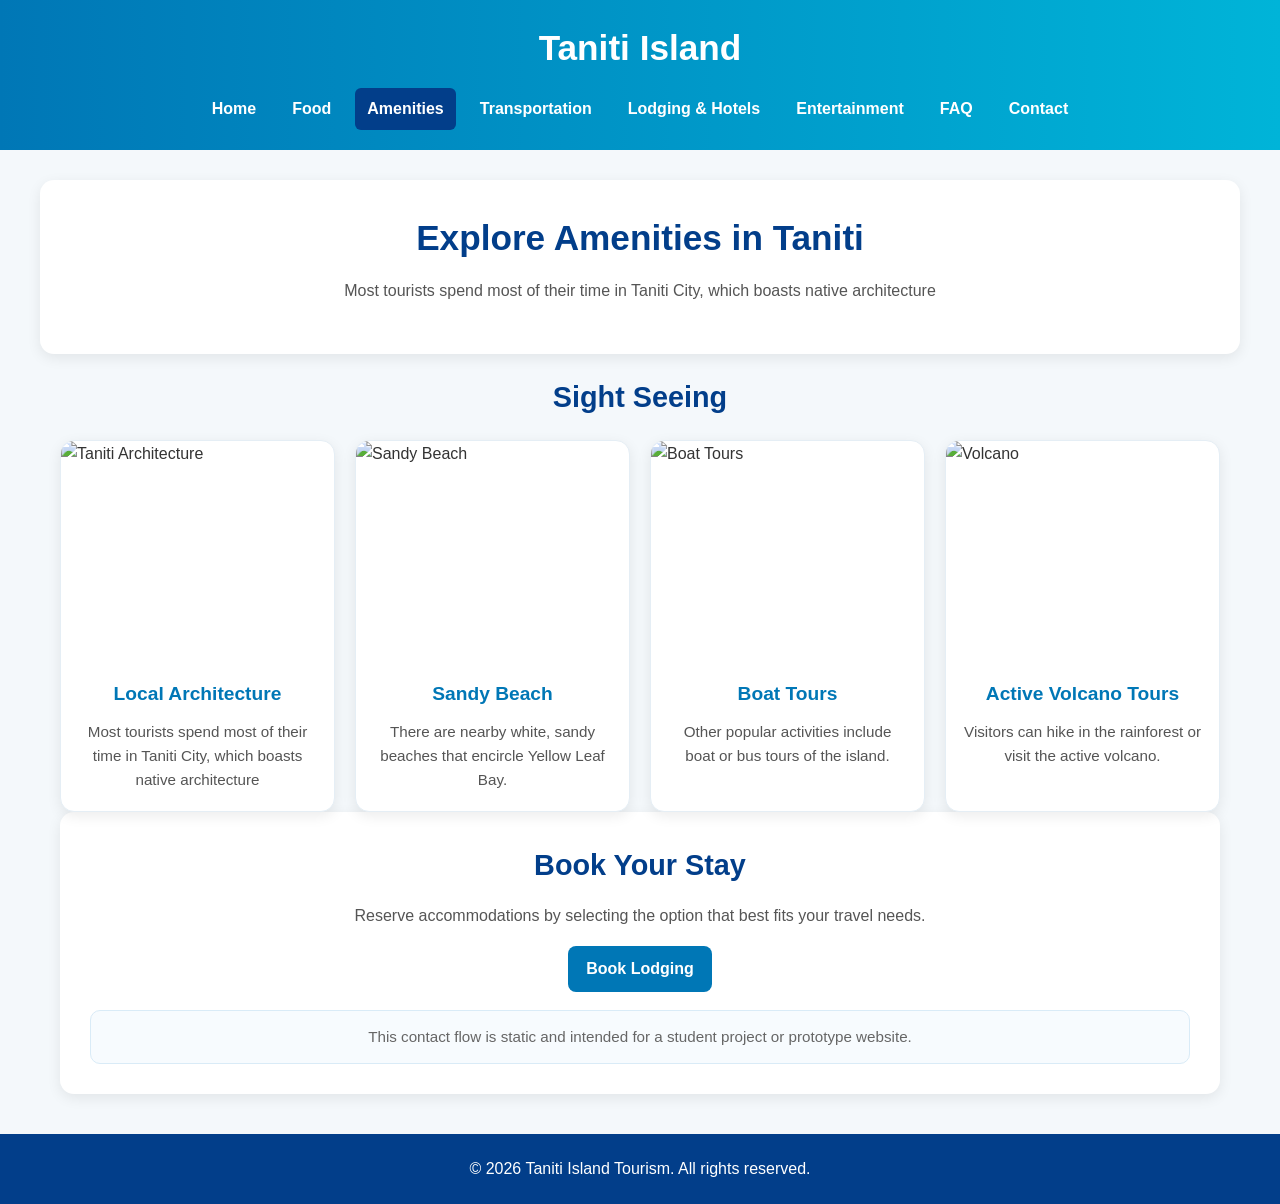
==== commit 189baa6d: "Made corrections to home page, adjusted padding in in food.html, cleaned pages." ====
--- a/amenities.html
+++ b/amenities.html
@@ -181,11 +181,11 @@
     <div class="header-wrap">
       <h1 class="site-title">Taniti Island</h1>
       <nav>
-        <a href="index.html" class="active">Home</a>
+        <a href="index.html">Home</a>
         <a href="food.html">Food</a>
-        <a href="amenities.html">Amenities</a>
+        <a href="amenities.html" class = "active">Amenities</a>
         <a href="transportation.html">Transportation</a>
-        <a href="lodging.html">Lodging & HotelS</a>
+        <a href="lodging.html">Lodging & Hotels</a>
         <a href ="entertainment.html">Entertainment</a>
         <a href="faq.html">FAQ</a>
         <a href="contact.html">Contact</a>
